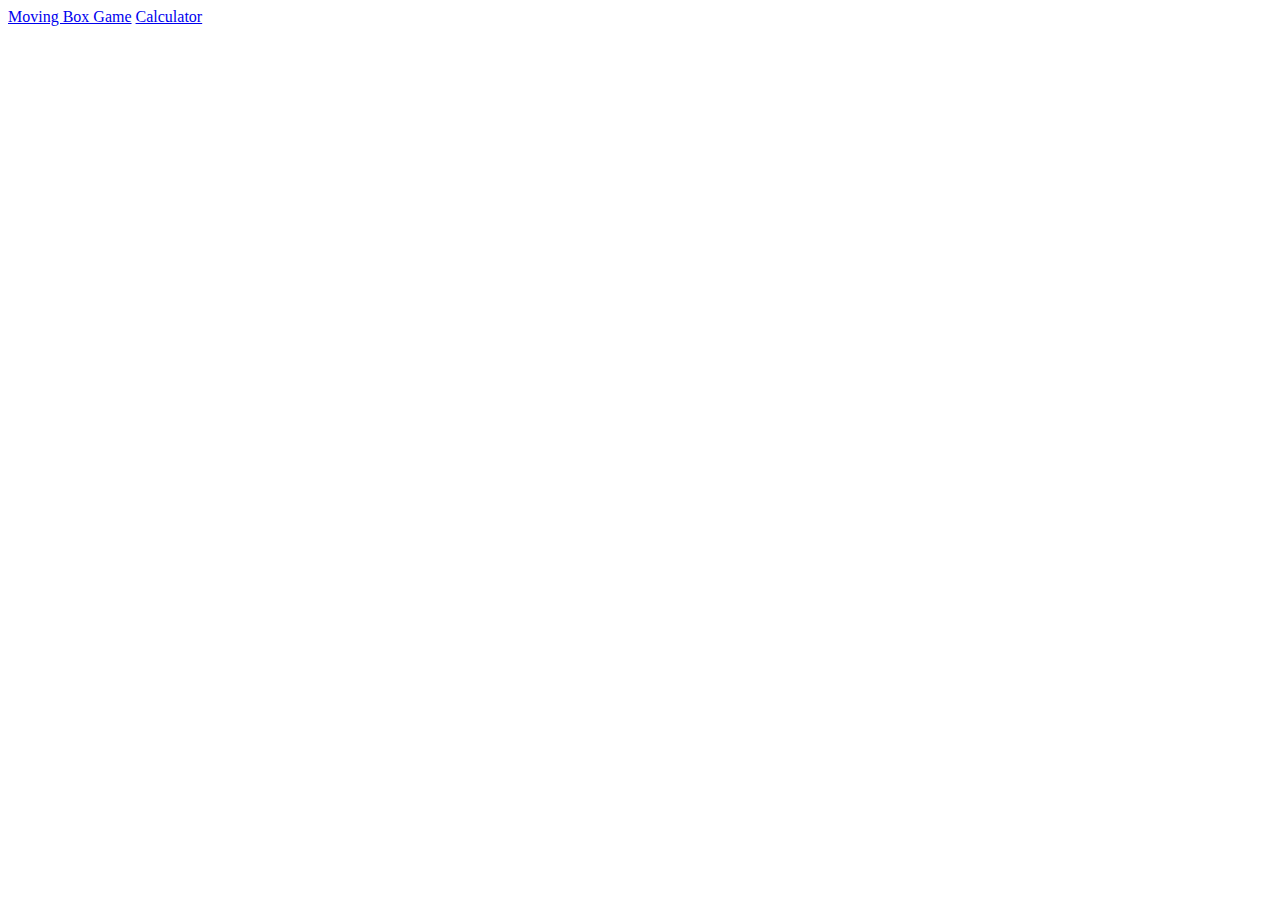
==== index.html @ e74799ca "added calculator link to main page" ====
<!DOCTYPE html>
<html lang="en">
<head>
    <meta charset="UTF-8">
    <meta http-equiv="X-UA-Compatible" content="IE=edge">
    <meta name="viewport" content="width=device-width, initial-scale=1.0">
    <title>Document</title>
</head>
<body>
    <a href="../odin-projects/moving box/index.html">Moving Box Game</a>
    <a href="../odin-projects/calculator/index.html">Calculator</a>
</body>
</html>
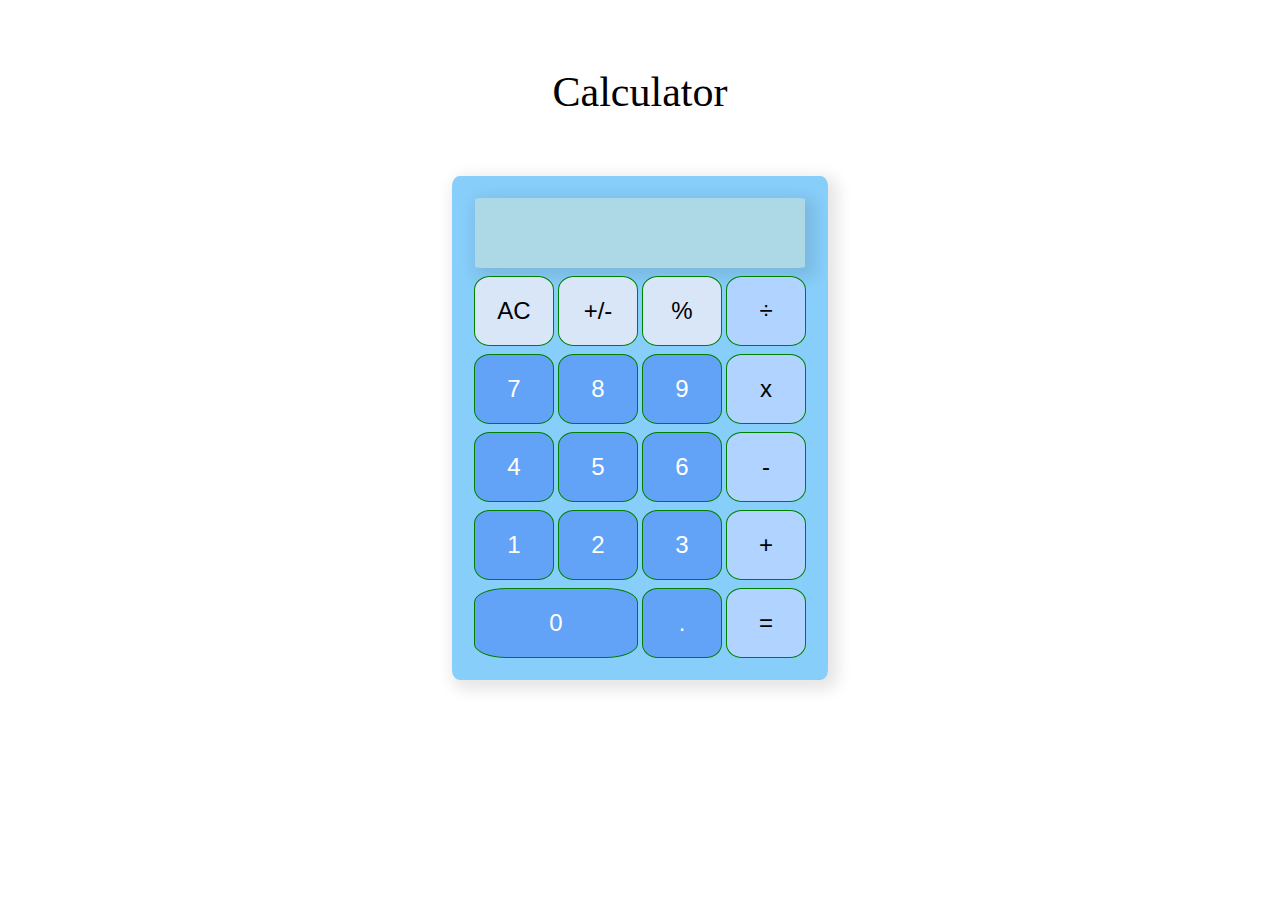
==== commit 54c7ae3e: "moved documents to proper folder" ====
--- a/index.html
+++ b/index.html
@@ -1,13 +1,51 @@
 <!DOCTYPE html>
 <html lang="en">
+
 <head>
     <meta charset="UTF-8">
     <meta http-equiv="X-UA-Compatible" content="IE=edge">
     <meta name="viewport" content="width=device-width, initial-scale=1.0">
-    <title>Document</title>
+    <title>Calculator!</title>
+    <link rel="stylesheet" href="styles.css">
+    <script src="script.js" defer></script>
+
 </head>
+
 <body>
-    <a href="../odin-projects/moving box/index.html">Moving Box Game</a>
-    <a href="../odin-projects/calculator/index.html">Calculator</a>
+    <header>Calculator</header>
+    <div id="calculator">
+        <output class="row"></output>
+        <div class="row">
+            <button id = "clear-btn">AC</button>
+            <button id="pos-neg-btn">+/-</button>
+            <button id="percent-btn">%</button>
+            <button id="divide-btn" class = "right-btns">÷</button>
+        </div>
+        <div class="row">
+            <button class="numbers">7</button>
+            <button class="numbers">8</button>
+            <button class="numbers">9</button>
+            <button id="multiply-btn" class = "right-btns">x</button>
+        </div>
+        <div class="row">
+            <button class="numbers">4</button>
+            <button class="numbers">5</button>
+            <button class="numbers">6</button>
+            <button id="minus-btn" class = "right-btns">-</button>
+        </div>
+        <div class="row">
+            <button class="numbers">1</button>
+            <button class="numbers">2</button>
+            <button class="numbers">3</button>
+            <button id="add-btn" class = "right-btns">+</button>
+        </div>
+        <div class="row">
+            <button id="zero-btn" class="numbers">0</button>
+            <button class="numbers">.</button>
+            <button id="equals-btn" class = "right-btns">=</button>
+        </div>
+    </div>
+    <footer></footer>
 </body>
+
 </html>--- a/styles.css
+++ b/styles.css
@@ -0,0 +1,74 @@
+body {
+    display: flex;
+    flex-direction: column;
+    align-items: center;
+}
+
+header {
+    font: bold;
+    font-size: 42px;
+    margin: 60px;
+}
+#calculator {
+    box-shadow: 5px 5px 15px 5px rgba(0,0,0,0.1);
+    display: flex;
+    flex-direction: column;
+    background-color: lightskyblue;
+    padding: 18px;
+    border-radius: 2%;
+}
+
+output {
+    width: 330px;
+    min-height: 70px;
+    box-shadow: 5px 5px 15px 5px rgba(0,0,0,0.1);
+    background-color: lightblue;
+    border-radius: 2%;
+    font-size: 32px;
+    overflow-wrap: anywhere;
+}
+.row {
+    display: flex;
+    gap: 4px;
+    margin: 4px;
+    justify-content: center;
+    align-items: center;
+    align-self: center;
+}
+
+button {
+    width: 80px;
+    height: 70px;
+    gap: 2px;
+    font-size: 24px;
+    border: 1px solid green;
+    border-radius: 20%;
+    background-color: rgb(217, 230, 247);
+}
+
+#zero-btn {
+    width: 164px;
+}
+
+.numbers {
+    background-color:rgb(98, 163, 247);
+    color: white;
+}
+
+.right-btns {
+    background-color: rgb(176, 211, 255);
+}
+
+button:hover {
+   background: whitesmoke;
+   color: black;
+}
+
+button:active {
+    opacity: .7;
+}
+
+/* 
+button:hover {
+    opacity: .7;
+ } */
